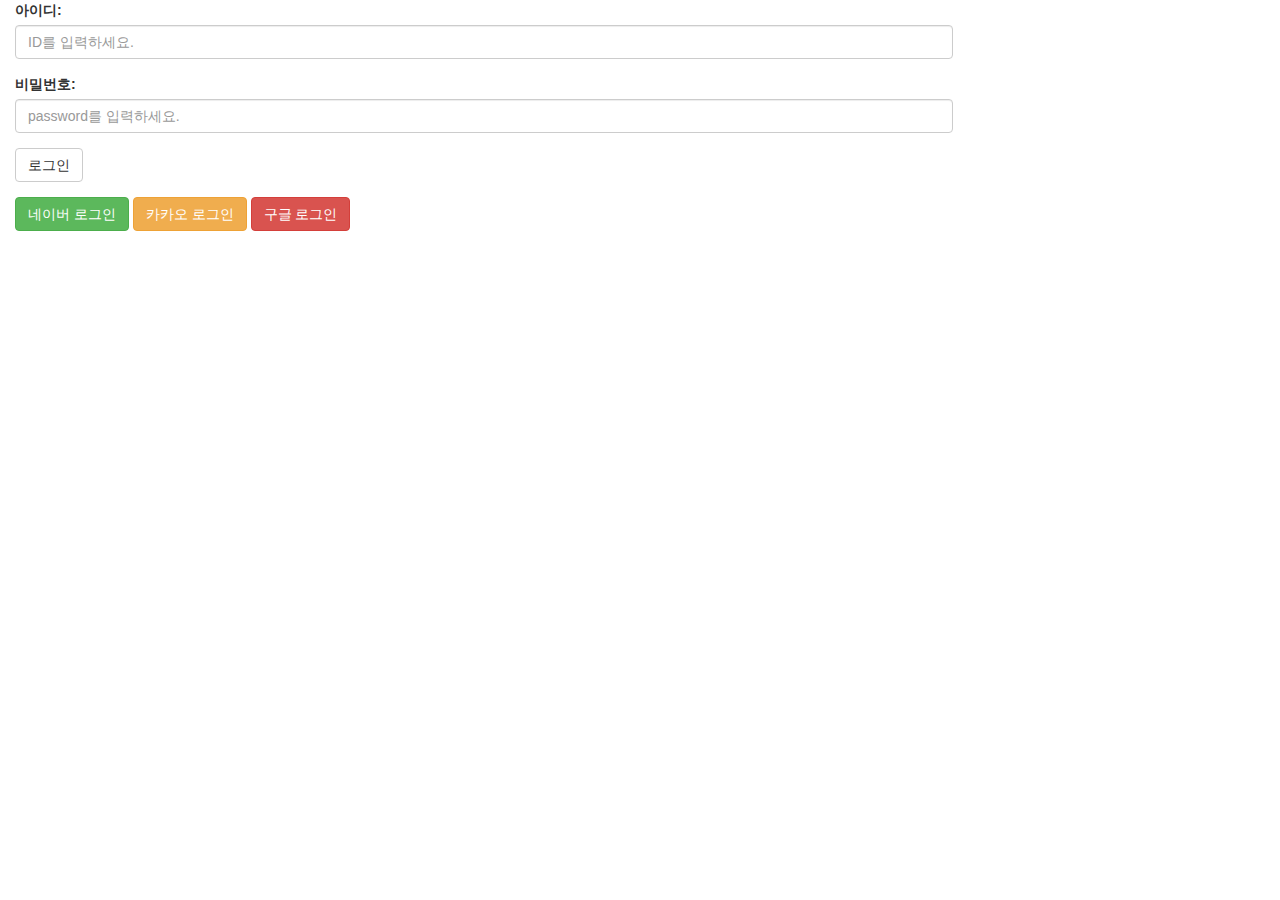
==== src/main/resources/templates/login.html @ f16d6a66 "Design: 모든 페이지에 부트스트랩 적용 및 UI 개선 - index.html, signup.html, login.html, mypage.html: 부트스트랩 스타일 적용 및 " ====
<!DOCTYPE html>
<html lang="en">
<head>
    <meta charset="UTF-8">
    <title>login</title>
    <!-- 합쳐지고 최소화된 최신 CSS -->
    <link rel="stylesheet" href="https://maxcdn.bootstrapcdn.com/bootstrap/3.3.2/css/bootstrap.min.css">
    <link href="/static/css/style.css" rel="stylesheet"/>
</head>
<body>
<script src="/webjars/vue/2.6.14/dist/vue.js"></script>
<script src="/webjars/axios/0.21.1/dist/axios.js"></script>
<script src="/webjars/jquery/3.6.4/jquery.js"></script>

<!-- 헤더 네브바 -->
<div id="header-bar"></div>

<div class="container-fluid">
    <!-- 사이드바 -->
    <div id="menu-bar"></div>
    <!-- 본문 -->
    <div class="col-sm-9 page" id="login-app">
        <form>
            <div class="row">
                <div class="form-group">
                    <label for="accountId">아이디: </label>
                    <input class="form-control" id="accountId" v-model="accountId"
                           placeholder="ID를 입력하세요.">
                </div>
                <div class="form-group">
                    <label for="password">비밀번호: </label>
                    <input class="form-control" type="password" id="password" v-model="password"
                           placeholder="password를 입력하세요.">
                </div>
                <div class="form-group">
                    <button class="btn btn-default" type="button" id="login-button">로그인</button>
                </div>
                <div>
                    <!-- 소셜 로그인 -->
                    <a class="btn btn-success" href="/oauth2/authorization/naver">네이버 로그인</a>
                    <a class="btn btn-warning" href="/oauth2/authorization/kakao">카카오 로그인</a>
                    <a class="btn btn-danger" href="/oauth2/authorization/google">구글 로그인</a>
                </div>
            </div>
        </form>
    </div>
</div>
<script>
    $.get('/static/html/navbar.html', function (data) {
        $('#menu-bar').html(data);
    })
</script>
<script>
    $.get('/static/html/header.html', function (data) {
        $('#header-bar').html(data);
    })
</script>
<script src="/static/js/login.js"></script>
</body>
</html>
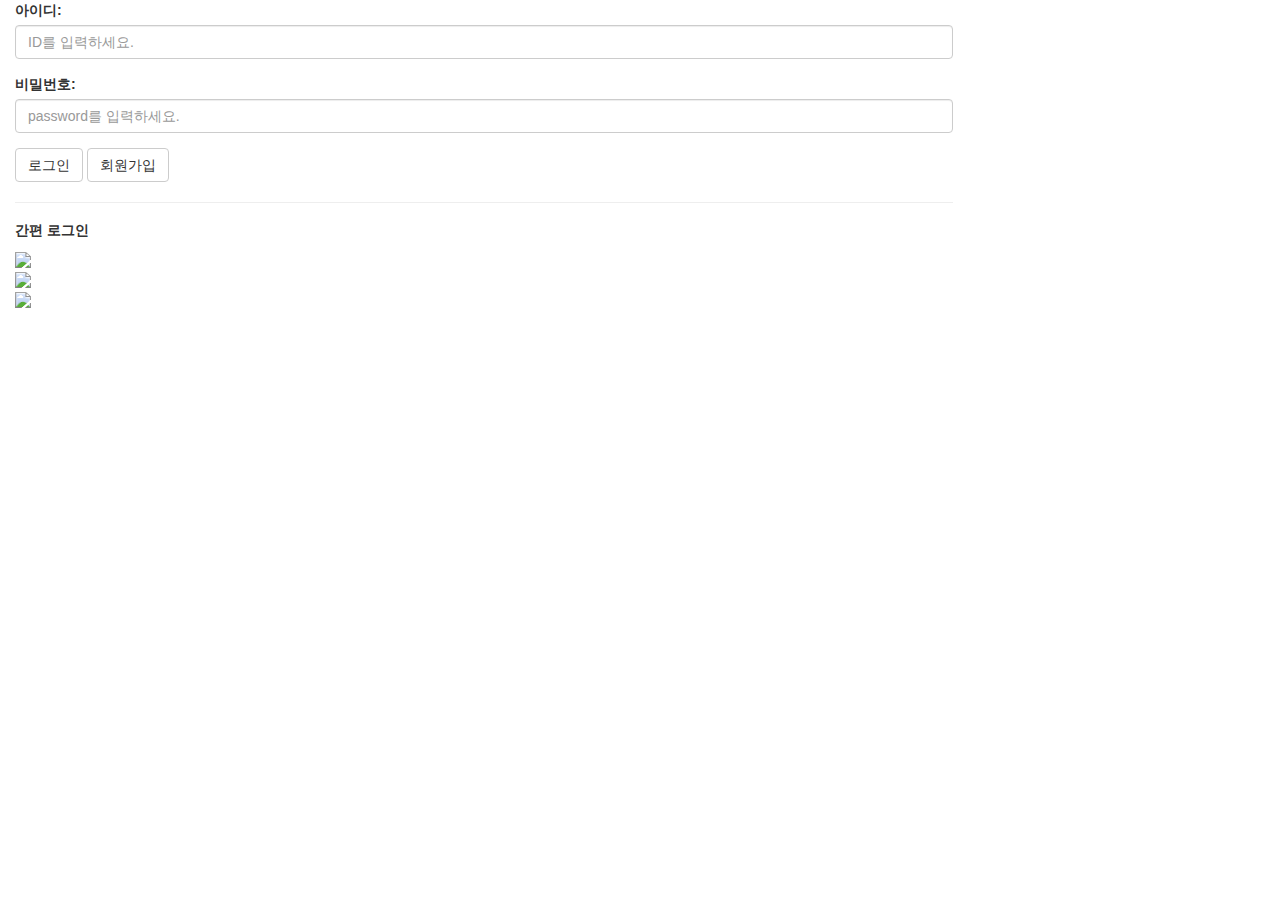
==== commit a906f580: "Design: 소셜로그인 이미지 및 로그인, 회원가입 버튼 디자인 수정" ====
--- a/src/main/resources/templates/login.html
+++ b/src/main/resources/templates/login.html
@@ -24,22 +24,24 @@
             <div class="row">
                 <div class="form-group">
                     <label for="accountId">아이디: </label>
-                    <input class="form-control" id="accountId" v-model="accountId"
+                    <input class="form-control" id="accountId" v-model="accountId" v-on:keypress.enter="login"
                            placeholder="ID를 입력하세요.">
                 </div>
                 <div class="form-group">
                     <label for="password">비밀번호: </label>
-                    <input class="form-control" type="password" id="password" v-model="password"
+                    <input class="form-control" type="password" id="password" v-model="password" v-on:keypress.enter="login"
                            placeholder="password를 입력하세요.">
                 </div>
                 <div class="form-group">
-                    <button class="btn btn-default" type="button" id="login-button">로그인</button>
+                    <button class="btn btn-default" type="button" @click="login">로그인</button>
+                    <button class="btn btn-default" type="button" href="/signup">회원가입</button>
                 </div>
                 <div>
-                    <!-- 소셜 로그인 -->
-                    <a class="btn btn-success" href="/oauth2/authorization/naver">네이버 로그인</a>
-                    <a class="btn btn-warning" href="/oauth2/authorization/kakao">카카오 로그인</a>
-                    <a class="btn btn-danger" href="/oauth2/authorization/google">구글 로그인</a>
+                    <hr class="my-2">
+                    <p class="h5 login"> <b>간편 로그인</b></p>
+                    <a href="/oauth2/authorization/naver"><img class="img login" src="/static/css/social/naver.png"></a><br>
+                    <a href="/oauth2/authorization/kakao"><img class="img login" src="/static/css/social/kakao.png"></a><br>
+                    <a href="/oauth2/authorization/google"><img class="img login" src="/static/css/social/google.png"></a><br>
                 </div>
             </div>
         </form>
@@ -55,6 +57,6 @@
         $('#header-bar').html(data);
     })
 </script>
-<script src="/static/js/login.js"></script>
+<script src="/static/js/login.js" type = "module"></script>
 </body>
 </html>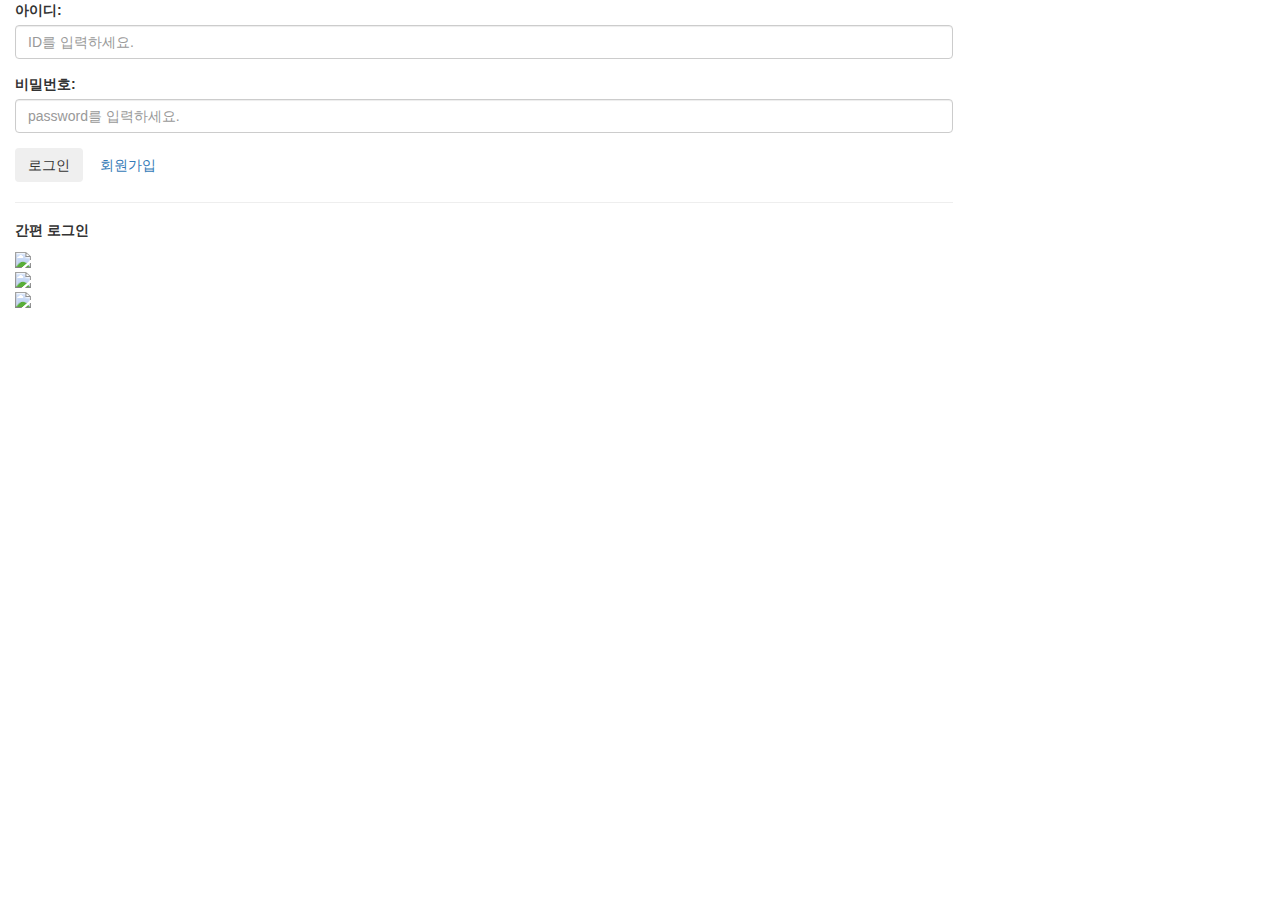
==== commit dc535e97: "Merge pull request #135 from Likelion-backend-IDLE/71-front" ====
--- a/src/main/resources/templates/login.html
+++ b/src/main/resources/templates/login.html
@@ -33,15 +33,15 @@
                            placeholder="password를 입력하세요.">
                 </div>
                 <div class="form-group">
-                    <button class="btn btn-default" type="button" @click="login">로그인</button>
-                    <button class="btn btn-default" type="button" href="/signup">회원가입</button>
+                    <button class="btn btn-custom" type="button" @click="login">로그인</button>
+                    <a class="btn btn-custom" type="button" href="/signup">회원가입</a>
                 </div>
                 <div>
                     <hr class="my-2">
                     <p class="h5 login"> <b>간편 로그인</b></p>
-                    <a href="/oauth2/authorization/naver"><img class="img login" src="/static/css/social/naver.png"></a><br>
-                    <a href="/oauth2/authorization/kakao"><img class="img login" src="/static/css/social/kakao.png"></a><br>
-                    <a href="/oauth2/authorization/google"><img class="img login" src="/static/css/social/google.png"></a><br>
+                    <a href="/oauth2/authorization/naver"><img class="img login" src="/static/css/images/naver_login.png"></a><br>
+                    <a href="/oauth2/authorization/kakao"><img class="img login" src="/static/css/images/kakao_login.png"></a><br>
+                    <a href="/oauth2/authorization/google"><img class="img login" src="/static/css/images/google_login.png"></a><br>
                 </div>
             </div>
         </form>
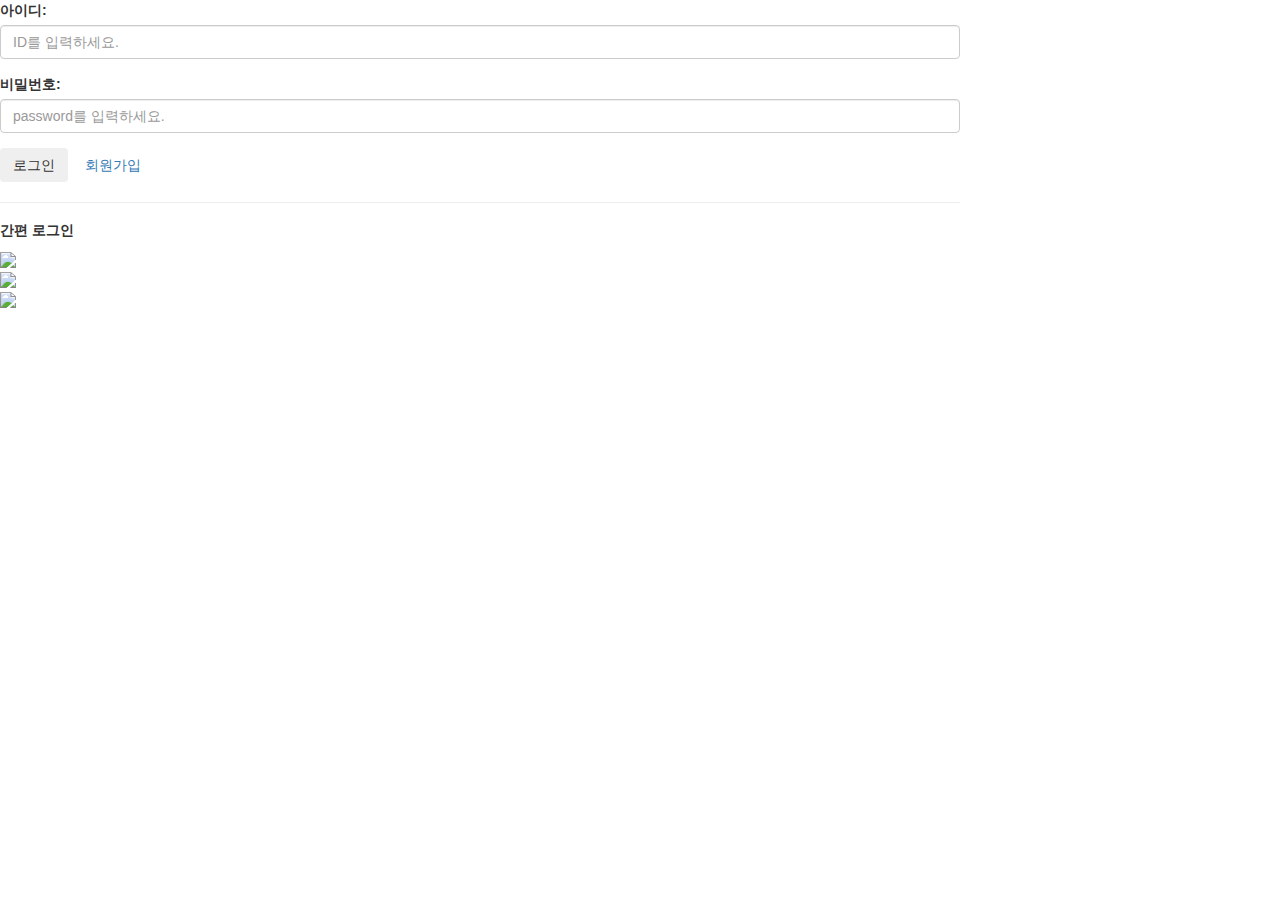
==== commit 8620b330: "Style: 로그인 페이지에 수정된 네비게이션 바 적용" ====
--- a/src/main/resources/templates/login.html
+++ b/src/main/resources/templates/login.html
@@ -2,61 +2,61 @@
 <html lang="en">
 <head>
     <meta charset="UTF-8">
-    <title>login</title>
+    <title>로그인 - Find My Duo</title>
     <!-- 합쳐지고 최소화된 최신 CSS -->
     <link rel="stylesheet" href="https://maxcdn.bootstrapcdn.com/bootstrap/3.3.2/css/bootstrap.min.css">
     <link href="/static/css/style.css" rel="stylesheet"/>
+    <link rel="stylesheet" href="https://cdn.jsdelivr.net/npm/sweetalert2@11.1.2/dist/sweetalert2.min.css">
+    <link rel="preconnect" href="https://fonts.googleapis.com">
+    <link rel="preconnect" href="https://fonts.gstatic.com" crossorigin>
+    <link href="https://fonts.googleapis.com/css2?family=Jua&family=Roboto+Mono&display=swap" rel="stylesheet">
 </head>
 <body>
 <script src="/webjars/vue/2.6.14/dist/vue.js"></script>
 <script src="/webjars/axios/0.21.1/dist/axios.js"></script>
 <script src="/webjars/jquery/3.6.4/jquery.js"></script>
-
-<!-- 헤더 네브바 -->
-<div id="header-bar"></div>
-
-<div class="container-fluid">
-    <!-- 사이드바 -->
-    <div id="menu-bar"></div>
-    <!-- 본문 -->
-    <div class="col-sm-9 page" id="login-app">
-        <form>
-            <div class="row">
-                <div class="form-group">
-                    <label for="accountId">아이디: </label>
-                    <input class="form-control" id="accountId" v-model="accountId" v-on:keypress.enter="login"
-                           placeholder="ID를 입력하세요.">
-                </div>
-                <div class="form-group">
-                    <label for="password">비밀번호: </label>
-                    <input class="form-control" type="password" id="password" v-model="password" v-on:keypress.enter="login"
-                           placeholder="password를 입력하세요.">
-                </div>
-                <div class="form-group">
-                    <button class="btn btn-custom" type="button" @click="login">로그인</button>
-                    <a class="btn btn-custom" type="button" href="/signup">회원가입</a>
-                </div>
-                <div>
-                    <hr class="my-2">
-                    <p class="h5 login"> <b>간편 로그인</b></p>
-                    <a href="/oauth2/authorization/naver"><img class="img login" src="/static/css/images/naver_login.png"></a><br>
-                    <a href="/oauth2/authorization/kakao"><img class="img login" src="/static/css/images/kakao_login.png"></a><br>
-                    <a href="/oauth2/authorization/google"><img class="img login" src="/static/css/images/google_login.png"></a><br>
-                </div>
+<script src="https://cdn.jsdelivr.net/npm/sweetalert2@11.1.2/dist/sweetalert2.min.js"></script>
+<script src="https://kit.fontawesome.com/3bfc1f9b60.js" crossorigin="anonymous"></script>
+<!-- 헤더바, 사이드바 -->
+<div id="menu-bar"></div>
+<!-- 본문 -->
+<div class="col-sm-9 page" id="login-app">
+    <form>
+        <div class="row">
+            <div class="form-group">
+                <label for="accountId">아이디: </label>
+                <input class="form-control" id="accountId" v-model="accountId" v-on:keypress.enter="login"
+                       placeholder="ID를 입력하세요.">
             </div>
-        </form>
-    </div>
+            <div class="form-group">
+                <label for="password">비밀번호: </label>
+                <input class="form-control" type="password" id="password" v-model="password" v-on:keypress.enter="login"
+                       placeholder="password를 입력하세요.">
+            </div>
+            <div class="form-group">
+                <button class="btn btn-custom" type="button" @click="login">로그인</button>
+                <a class="btn btn-custom" type="button" href="/signup">회원가입</a>
+            </div>
+            <div>
+                <hr class="my-2">
+                <p class="h5 login"><b>간편 로그인</b></p>
+                <a href="/oauth2/authorization/naver"><img class="img login"
+                                                           src="/static/css/images/naver_login.png"></a><br>
+                <a href="/oauth2/authorization/kakao"><img class="img login"
+                                                           src="/static/css/images/kakao_login.png"></a><br>
+                <a href="/oauth2/authorization/google"><img class="img login" src="/static/css/images/google_login.png"></a><br>
+            </div>
+        </div>
+    </form>
+</div>
+<!-- 헤더 사이드바에서 못닫은 div -->
+</div>
 </div>
 <script>
     $.get('/static/html/navbar.html', function (data) {
         $('#menu-bar').html(data);
     })
 </script>
-<script>
-    $.get('/static/html/header.html', function (data) {
-        $('#header-bar').html(data);
-    })
-</script>
-<script src="/static/js/login.js" type = "module"></script>
+<script src="/static/js/login.js" type="module"></script>
 </body>
 </html>